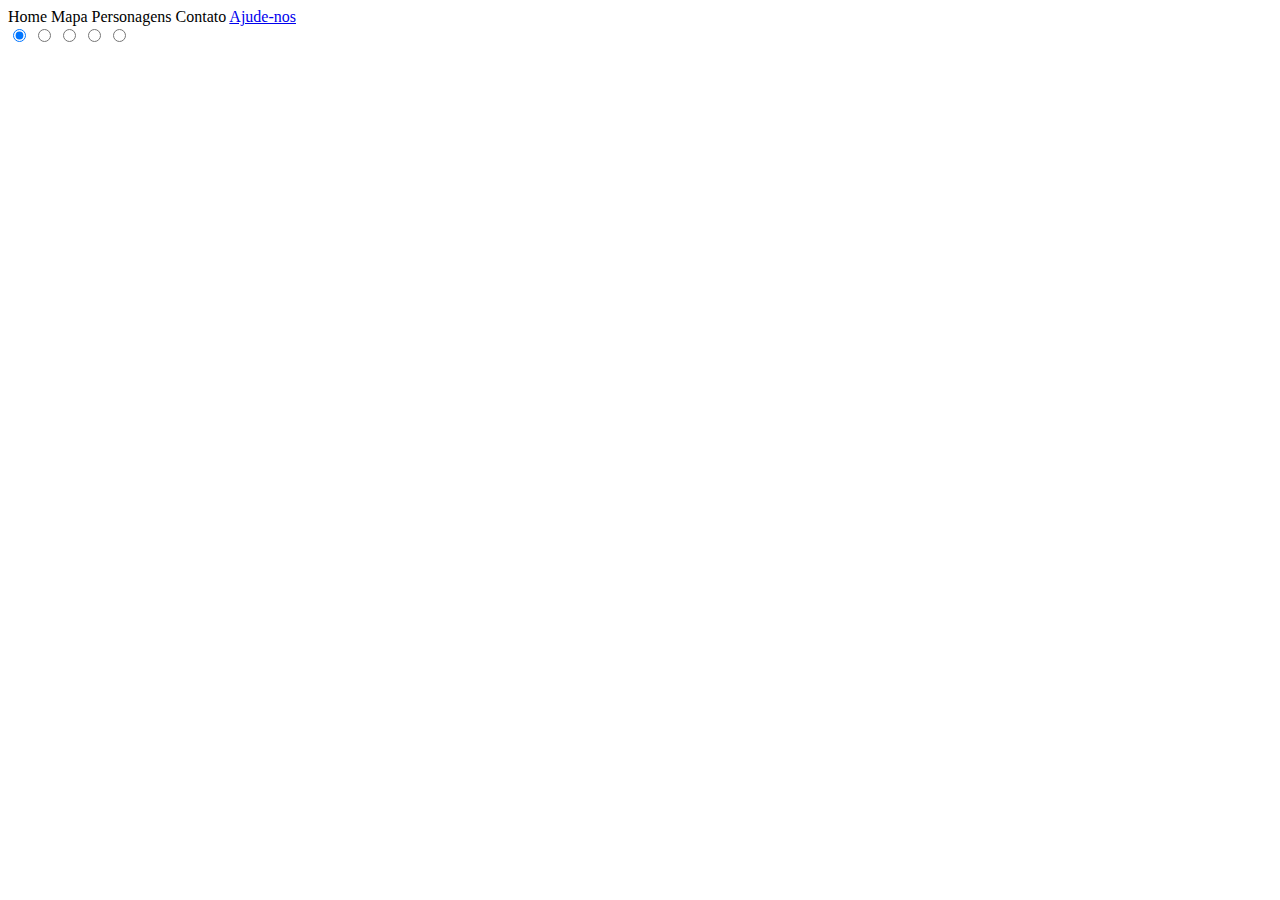
==== index.html @ adc0a9eb "Mudei o README e add o index" ====
<!DOCTYPE html>
<html lang="pt-br">
<head>
    <meta charset="UTF-8">
    <meta name="viewport" content="width=device-width, initial-scale=1.0">
    <link rel="shortcut icon" href="IMG/icons8-lacaio-16.png" type="image/x-icon">
    <link rel="stylesheet" href="style.css">
    <title>StoryTeller RPG</title>  
</head>
<body>
<!--
    <h1>StoryTeller</h1>
-->
   <nav class="links">
       <label for="rd_home">Home</label>         
       <label for="rd_mapa">Mapa</label>         
       <label for="rd_personagens">Personagens</label>         
       <label for="rd_redes">Contato</label> 
       <label for="rd_help"><a href="ideia.html">Ajude-nos</a></label>                
   </nav> 

   <div class="scroll">
       <input type="radio" name="grupo" id="rd_home" checked="true">  
       <input type="radio" name="grupo" id="rd_mapa">  
       <input type="radio" name="grupo" id="rd_personagens">  
       <input type="radio" name="grupo" id="rd_redes">  
       <input type="radio" name="grupo" id="rd_help">  
     

    <section class="sections">
        <section class="bloco" id="home"></section>

        <section class="bloco" id="mapa"><img src="IMG/Lirata.jpg" alt=""></section>

        <section class="bloco" id="personagens"></section>

        <section class="bloco" id="redes"></section>

        <section class="bloco" id="help"></section>
        
    </section>     
    </div>
<!--
   <nav id="contatos">
    <ul type= "none">
        <h2>Redes Sociais</h2>       
        
        <li><a href="https://www.instagram.com/flpquerino/" target="_blank" rel="external">Instagram</a></li>
        <li><a href="https://twitter.com/QsFilipe" target="_blank" rel="external">Twitter</a></li>
        <li><a href="https://www.facebook.com/filipe.querinosantos/" target="_blank" rel="external">Facebook</a></li>
    </ul>
   </nav>
-->   
</body>
</html>
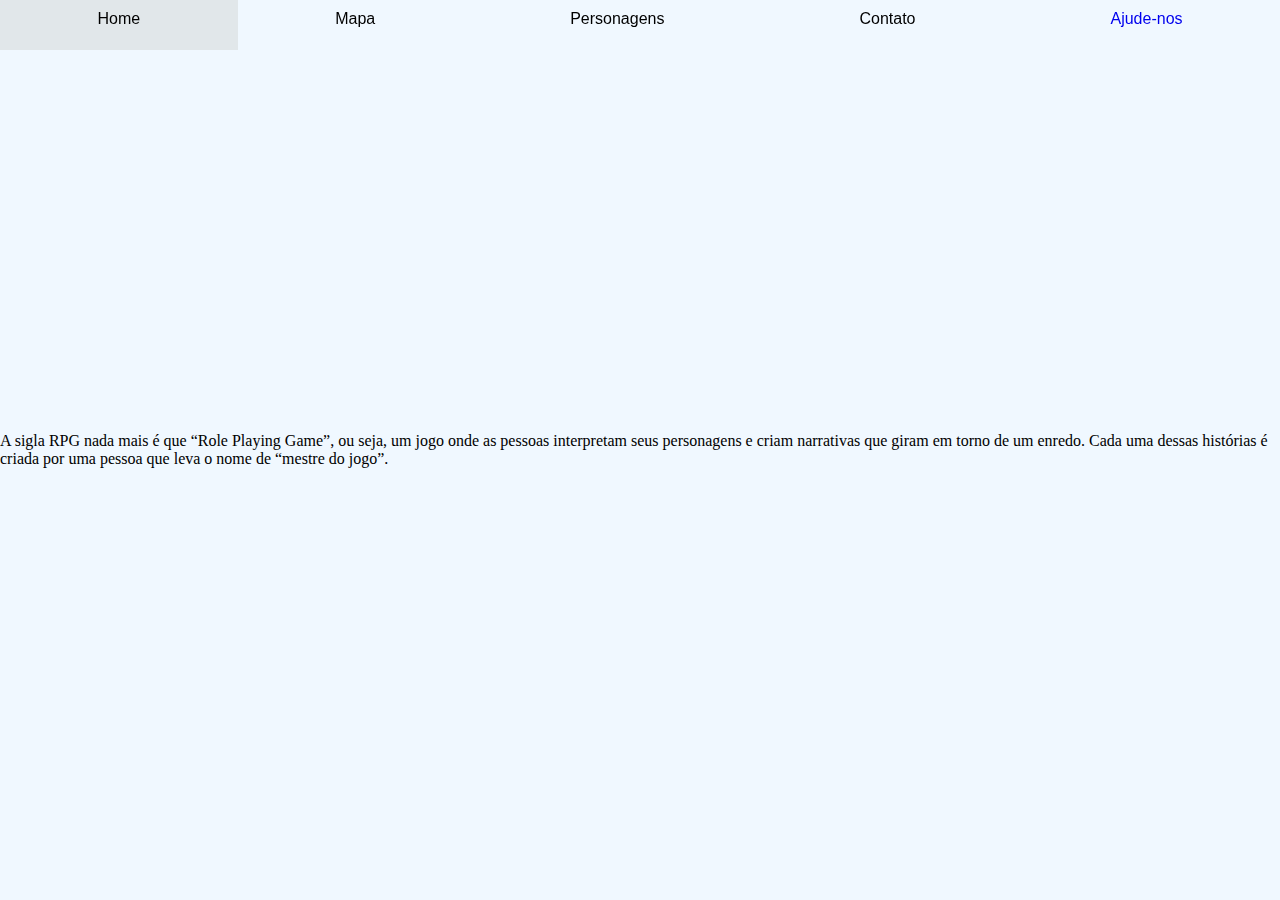
==== commit 8583212b: "Update index.html" ====
--- a/index.html
+++ b/index.html
@@ -28,13 +28,34 @@
      
 
     <section class="sections">
-        <section class="bloco" id="home"></section>
+        <section class="bloco" id="home">
+            <p id="txtprincipal">A sigla RPG nada mais é que “Role Playing Game”,
+            ou seja, um jogo onde as pessoas interpretam seus personagens 
+            e criam narrativas que giram em torno de um enredo. 
+            Cada uma dessas histórias é criada por uma pessoa que leva 
+            o nome de “mestre do jogo”.        
+            </p>
+        </section>
 
         <section class="bloco" id="mapa"><img src="IMG/Lirata.jpg" alt=""></section>
 
-        <section class="bloco" id="personagens"></section>
+        <section class="bloco" id="personagens">
+            <table id="tabelaspec">
+                <caption>Persongens</caption>
+                <tr><td>Nome</td></tr>
+                <tr><td>Classe</td></tr>
+                <tr><td>Função</td></tr>
+            </table>
+        </section>
 
-        <section class="bloco" id="redes"></section>
+        <section class="bloco" id="redes">
+            <ul>
+               <h2>Redes Sociais</h2>                                    
+               <li><a href="https://www.instagram.com/flpquerino/" target="_blank" rel="external">Instagram</a></li>
+               <li><a href="https://twitter.com/QsFilipe" target="_blank" rel="external">Twitter</a></li>
+               <li><a href="https://www.facebook.com/filipe.querinosantos/" target="_blank" rel="external">Facebook</a></li>
+            </ul>
+        </section>
 
         <section class="bloco" id="help"></section>
         
--- a/style.css
+++ b/style.css
@@ -0,0 +1,88 @@
+@charset "UTF8";
+
+*{
+    margin: 0;
+    padding: 0;
+}
+
+.links{
+    width: 100%;
+    height: 50px;
+    position: fixed;
+    display: flex;
+}
+
+.links label{
+    padding: 10px;
+    flex-grow: 1;
+    cursor: pointer;
+    transition: all .4s;
+    text-align: center;
+    font-family: 'Arial';
+    font-size: 100%;
+    color: #000;
+
+}
+
+.links label:hover{
+    background-color: rgba(166, 167, 152, 0.2);
+}
+
+.links a {
+    text-decoration: none;
+}
+
+.scroll input{
+    display: none;
+}
+
+.bloco{
+    width: 100vw;
+    height: 100vh;
+    justify-content: center;
+    align-items: center;
+    display: flex;
+}
+
+.bloco img{
+    width: 50%;  
+}
+
+#home{
+    background-color: aliceblue; 
+}
+
+#mapa{
+    background-color: #A0522D; 
+}
+
+#personagens{
+    background-color: #aaa; 
+}
+
+#redes{
+    background-color: khaki; 
+}
+
+.scroll{
+    display: flex;
+    width: 100vw;
+    height:  100vh;
+    overflow: hidden;
+}
+
+.sections{
+    transition: all .4s;
+}
+
+#rd_mapa:checked ~ .sections{
+    margin-top: -100vh;
+}
+
+#rd_personagens:checked ~ .sections{
+    margin-top: -200vh;
+}
+
+#rd_redes:checked ~ .sections{
+    margin-top: -300vh;
+}
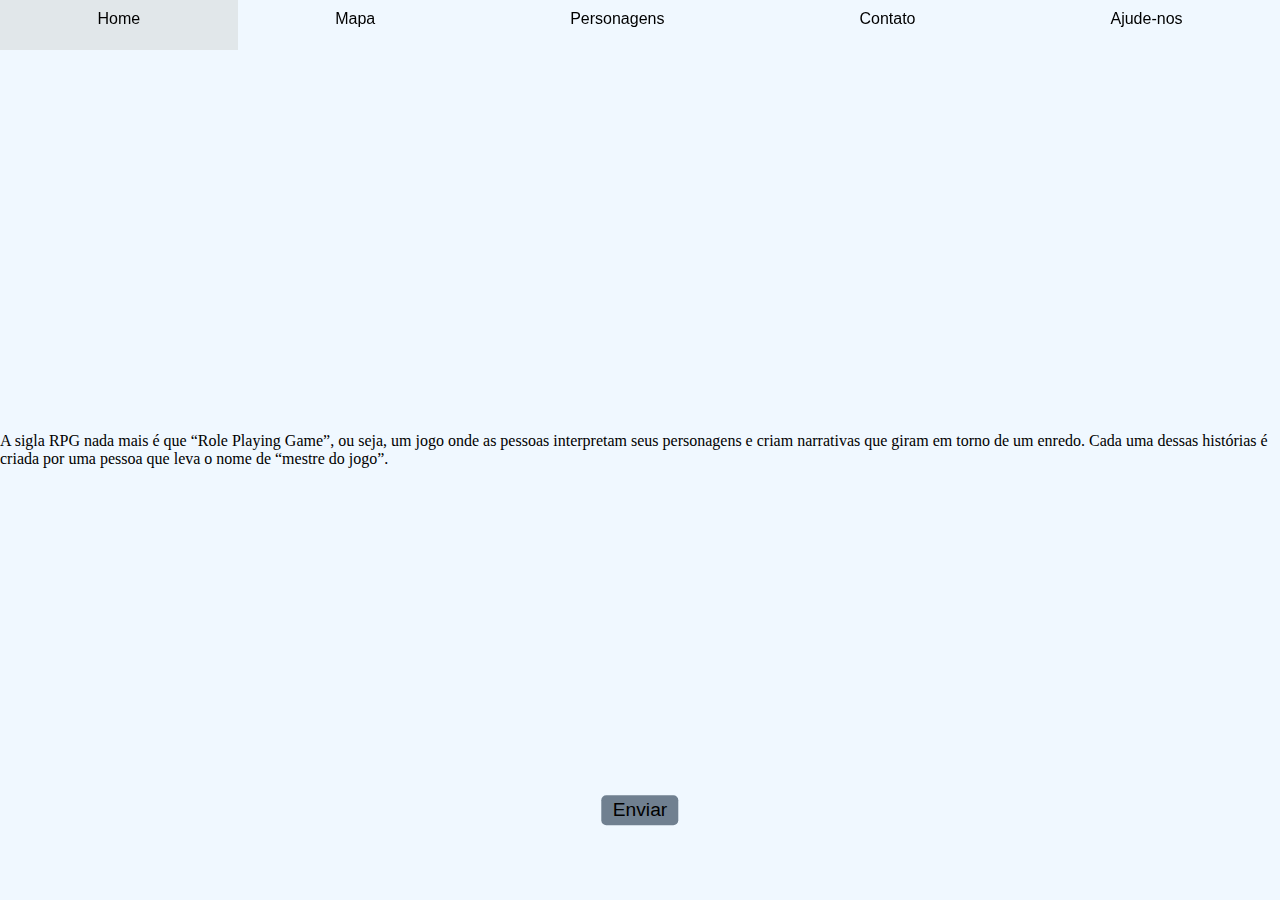
==== commit 94758838: "Removido link para formulário" ====
--- a/index.html
+++ b/index.html
@@ -16,7 +16,7 @@
        <label for="rd_mapa">Mapa</label>         
        <label for="rd_personagens">Personagens</label>         
        <label for="rd_redes">Contato</label> 
-       <label for="rd_help"><a href="ideia.html">Ajude-nos</a></label>                
+       <label for="rd_help">Ajude-nos</a></label>                
    </nav> 
 
    <div class="scroll">
@@ -29,7 +29,7 @@
 
     <section class="sections">
         <section class="bloco" id="home">
-            <p id="txtprincipal">A sigla RPG nada mais é que “Role Playing Game”,
+            <p class="txtprincipal">A sigla RPG nada mais é que “Role Playing Game”,
             ou seja, um jogo onde as pessoas interpretam seus personagens 
             e criam narrativas que giram em torno de um enredo. 
             Cada uma dessas histórias é criada por uma pessoa que leva 
@@ -49,7 +49,7 @@
         </section>
 
         <section class="bloco" id="redes">
-            <ul>
+            <ul> 
                <h2>Redes Sociais</h2>                                    
                <li><a href="https://www.instagram.com/flpquerino/" target="_blank" rel="external">Instagram</a></li>
                <li><a href="https://twitter.com/QsFilipe" target="_blank" rel="external">Twitter</a></li>
@@ -57,20 +57,34 @@
             </ul>
         </section>
 
-        <section class="bloco" id="help"></section>
+        <section class="bloco" id="help">
+      
+            <form action="">
+                <fieldset class="grupo">
+                    <div class="campo">
+                        <label for="nome"><strong>Nome:</strong></label>
+                        <input type="text" nome="nome" id="nome" required>
+                    </div>      
+                </fieldset>
+        
+                <div class="campo">
+                    <label for="email"><strong>Email:</strong></label>
+                    <input type="email" nome="email" id="email" required> 
+                </div>
+        
+                <div class="campo">
+                    <br>
+                    <label><strong>Qual a sua ideia:</strong></label>
+                    <textarea row="6" style="width: 26em"; id="ideia"></textarea> 
+                </div>
+        
+                <button class="botao" type="submit">Enviar</button>
+        
+            </form>
+          
+        </section>
         
     </section>     
     </div>
-<!--
-   <nav id="contatos">
-    <ul type= "none">
-        <h2>Redes Sociais</h2>       
-        
-        <li><a href="https://www.instagram.com/flpquerino/" target="_blank" rel="external">Instagram</a></li>
-        <li><a href="https://twitter.com/QsFilipe" target="_blank" rel="external">Twitter</a></li>
-        <li><a href="https://www.facebook.com/filipe.querinosantos/" target="_blank" rel="external">Facebook</a></li>
-    </ul>
-   </nav>
--->   
 </body>
 </html>--- a/style.css
+++ b/style.css
@@ -86,3 +86,78 @@
 #rd_redes:checked ~ .sections{
     margin-top: -300vh;
 }
+
+#rd_help:checked ~ .sections{
+    margin-top: -400vh;
+}
+
+#redes a{
+    text-decoration: black;
+    color: black;
+}
+
+/*FORMULARIO*/
+
+input, textarea, button{
+    border-radius: 5px;
+}
+
+.campo{
+    margin-bottom: 1em;
+}
+
+.campo label{
+    margin-bottom: 0.2em;
+    color: dodgerblue;
+    display: block;
+}
+
+fieldset.group .campo{
+    float: left;
+    margin-right: 1em;
+}
+
+.campo input[type="text"], .campo input[type="email"], .campo textarea{
+    padding: 0.2em;
+    border: 1px solid #59429d;
+    box-shadow: 2px 2px 2px 2px rgba(0,0,0,0,.2);
+    display: block;
+}
+
+.campo input:focus, .campo textarea:focus{
+    background: #e0e0f8;
+}
+
+.botao{
+    font-size: 1.2em;
+    background: slategrey;
+    border: 0;
+    margin-bottom: 1em;
+    color: black;
+    padding: 0.2em 0.6em;
+    box-shadow: 2px 2px 2px 2px rgba(0,0,0,0,.2);
+    text-shadow: 1px 1px 1px rgba(0,0,0,0,.5);
+    position: absolute;
+    top: 90%;
+    left: 50%;
+    margin-right: -50%;
+    transform: translate(-50%, -50%);
+}
+
+.botao:hover{
+    background: #ccbbff;
+    box-shadow: inset 2px 2px 2px rgba(0,0,0,0,.2);
+    text-shadow: none; 
+}
+
+#subtitulo{
+    font-family: Arial, Helvetica, sans-serif;
+    color: black;
+    margin-left: 10%;
+}
+
+fieldset{
+    border:0;
+}
+
+/*FORMULARIO*/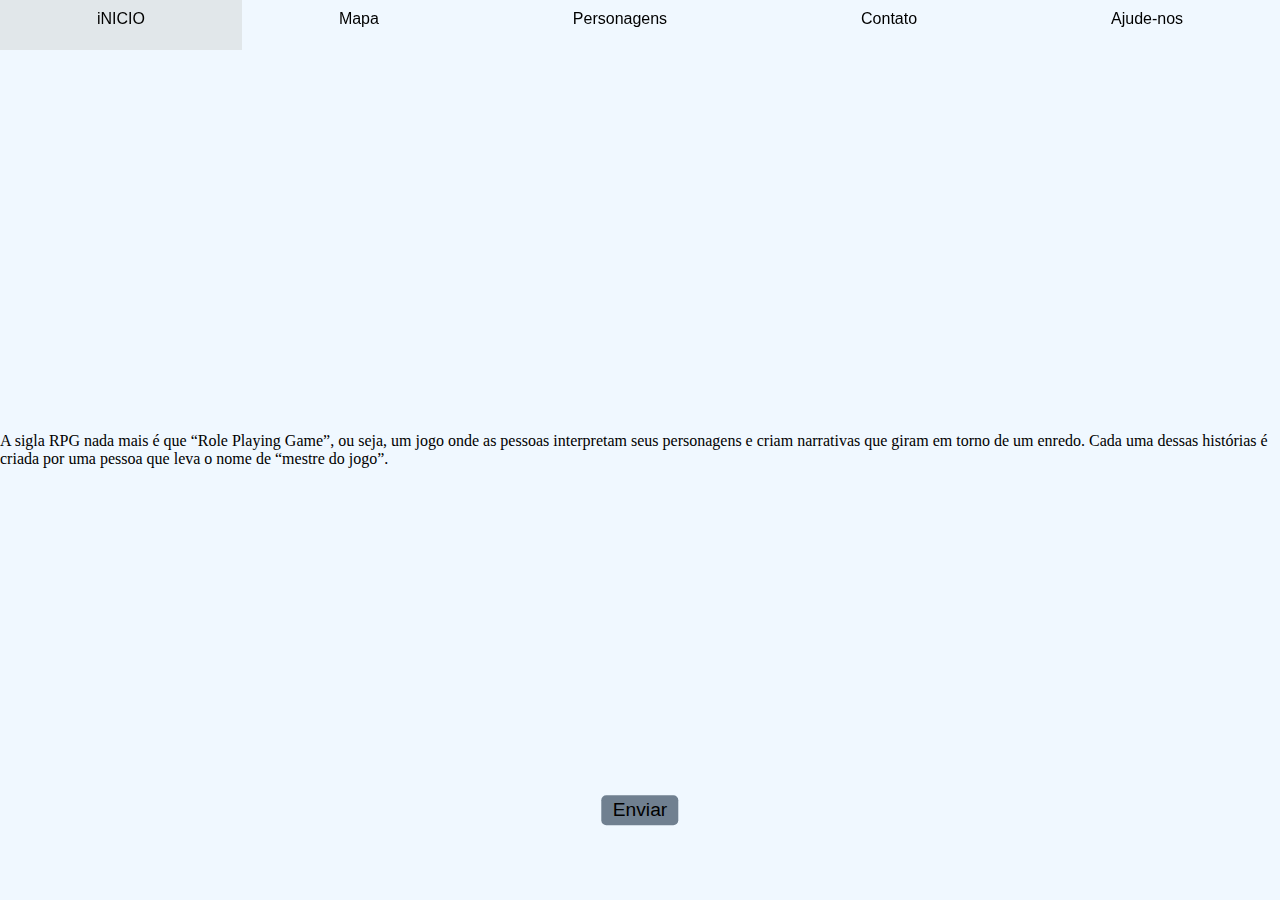
==== commit 90f37306: "testando" ====
--- a/index.html
+++ b/index.html
@@ -12,7 +12,7 @@
     <h1>StoryTeller</h1>
 -->
    <nav class="links">
-       <label for="rd_home">Home</label>         
+       <label for="rd_home">iNICIO</label>         
        <label for="rd_mapa">Mapa</label>         
        <label for="rd_personagens">Personagens</label>         
        <label for="rd_redes">Contato</label> 
@@ -29,7 +29,7 @@
 
     <section class="sections">
         <section class="bloco" id="home">
-            <p class="txtprincipal">A sigla RPG nada mais é que “Role Playing Game”,
+            <p>A sigla RPG nada mais é que “Role Playing Game”,
             ou seja, um jogo onde as pessoas interpretam seus personagens 
             e criam narrativas que giram em torno de um enredo. 
             Cada uma dessas histórias é criada por uma pessoa que leva 
@@ -40,13 +40,7 @@
         <section class="bloco" id="mapa"><img src="IMG/Lirata.jpg" alt=""></section>
 
         <section class="bloco" id="personagens">
-            <table id="tabelaspec">
-                <caption>Persongens</caption>
-                <tr><td>Nome</td></tr>
-                <tr><td>Classe</td></tr>
-                <tr><td>Função</td></tr>
-            </table>
-        </section>
+           </section>
 
         <section class="bloco" id="redes">
             <ul> 
